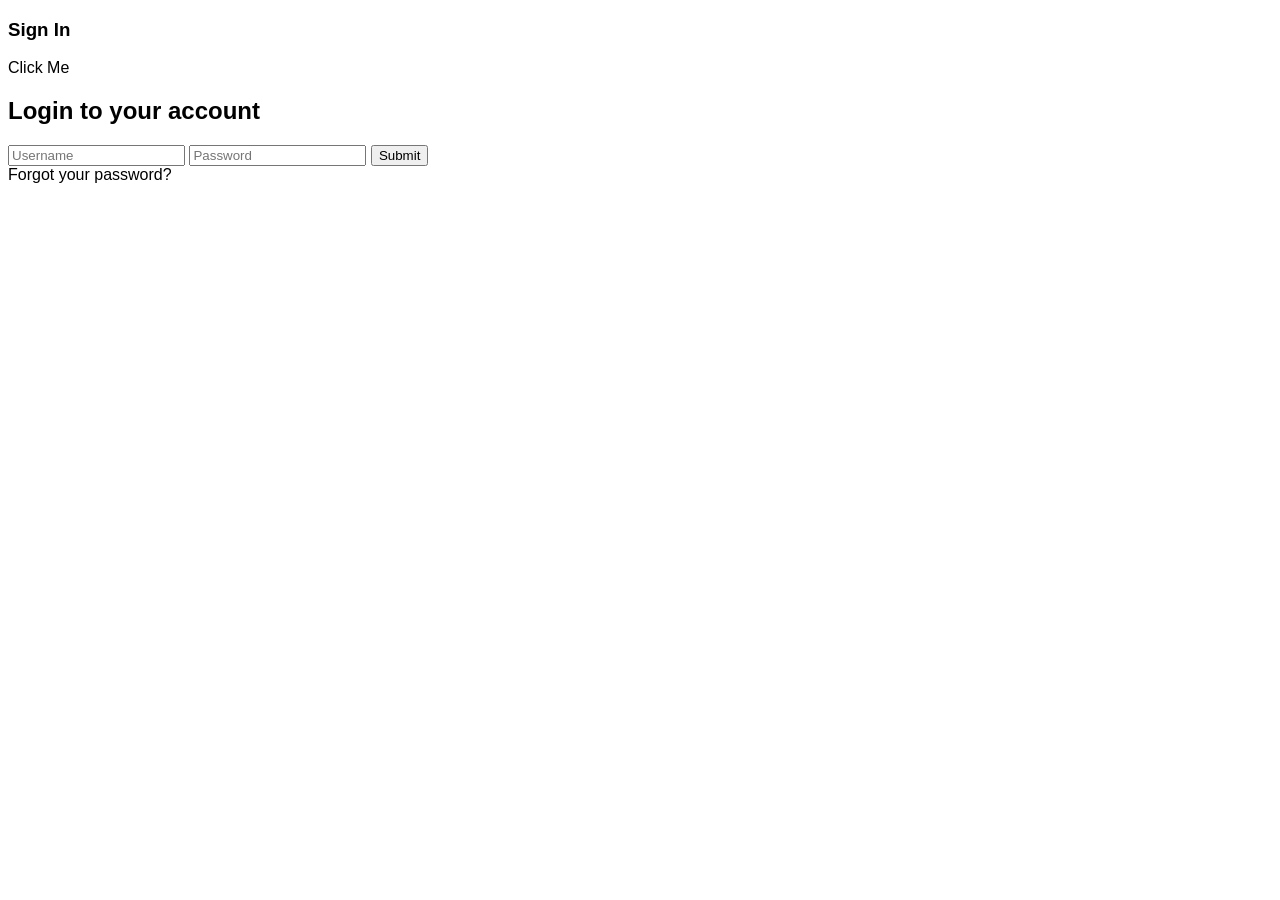
==== src/main/resources/templates/login.html @ 61875b54 "signup-login" ====
<!--
Author: W3layouts
Author URL: http://w3layouts.com
-->
<!DOCTYPE html>
<html>

<!-- Added by HTTrack --><meta http-equiv="content-type" content="text/html;charset=UTF-8" /><!-- /Added by HTTrack -->
<head>
    <title>Khusbu|Signup</title>
    <!-- for-mobile-apps -->
    <meta name="viewport" content="width=device-width, initial-scale=1">
    <meta http-equiv="Content-Type" content="text/html; charset=utf-8" />
    <meta name="keywords" content="Corner Store Responsive web template, Bootstrap Web Templates, Flat Web Templates, Android Compatible web template,
Smartphone Compatible web template, free webdesigns for Nokia, Samsung, LG, SonyEricsson, Motorola web design" />
    <script type="application/x-javascript">
        addEventListener("load", function () {
            setTimeout(hideURLbar, 0);
        }, false);

        function hideURLbar() {
            window.scrollTo(0, 1);
        }
    </script>
    <!-- //for-mobile-apps -->
    <link href="assets/css/style.css" rel="stylesheet" type="text/css" media="all" />
    <link href="https://fonts.googleapis.com/css2?family=Hind+Siliguri:wght@300;400;500;600;700&amp;display=swap"
          rel="stylesheet">

</head>

<body>
<script src="../../../../../../../m.servedby-buysellads.com/monetization.js" type="text/javascript"></script>
<script>
    (function(){
        if(typeof _bsa !== 'undefined' && _bsa) {
            // format, zoneKey, segment:value, options
            _bsa.init('flexbar', 'CKYI627U', 'placement:w3layoutscom');
        }
    })();
</script>
<script>
    (function(){
        if(typeof _bsa !== 'undefined' && _bsa) {
            // format, zoneKey, segment:value, options
            _bsa.init('fancybar', 'CKYDL2JN', 'placement:demo');
        }
    })();
</script>
<script>
    (function(){
        if(typeof _bsa !== 'undefined' && _bsa) {
            // format, zoneKey, segment:value, options
            _bsa.init('stickybox', 'CKYI653J', 'placement:w3layoutscom');
        }
    })();
</script>
<!-- Global site tag (gtag.js) - Google Analytics -->
<script async src='https://www.googletagmanager.com/gtag/js?id=G-98H8KRKT85'></script>
<script>
    window.dataLayer = window.dataLayer || [];
    function gtag(){dataLayer.push(arguments);}
    gtag('js', new Date());

    gtag('config', 'G-98H8KRKT85');
</script>

<meta name="robots" content="noindex">
<body><link rel="stylesheet" href="../../../../../../assests/css/font-awesome.min.css">
<!-- New toolbar-->
<style>
    * {
        box-sizing: border-box;
        font-family: -apple-system, BlinkMacSystemFont, "Segoe UI", Roboto, Oxygen-Sans, Ubuntu, Cantarell, "Helvetica Neue", sans-serif;
    }


    #w3lDemoBar.w3l-demo-bar {
        top: 0;
        right: 0;
        bottom: 0;
        z-index: 9999;
        padding: 40px 5px;
        padding-top:70px;
        margin-bottom: 70px;
        background: #0D1326;
        border-top-left-radius: 9px;
        border-bottom-left-radius: 9px;
    }

    #w3lDemoBar.w3l-demo-bar a {
        display: block;
        color: #e6ebff;
        text-decoration: none;
        line-height: 24px;
        opacity: .6;
        margin-bottom: 20px;
        text-align: center;
    }

    #w3lDemoBar.w3l-demo-bar span.w3l-icon {
        display: block;
    }

    #w3lDemoBar.w3l-demo-bar a:hover {
        opacity: 1;
    }

    #w3lDemoBar.w3l-demo-bar .w3l-icon svg {
        color: #e6ebff;
    }
    #w3lDemoBar.w3l-demo-bar .responsive-icons {
        margin-top: 30px;
        border-top: 1px solid #41414d;
        padding-top: 40px;
    }
    #w3lDemoBar.w3l-demo-bar .demo-btns {
        border-top: 1px solid #41414d;
        padding-top: 30px;
    }
    #w3lDemoBar.w3l-demo-bar .responsive-icons a span.fa {
        font-size: 26px;
    }
    #w3lDemoBar.w3l-demo-bar .no-margin-bottom{
        margin-bottom:0;
    }
    .toggle-right-sidebar span {
        background: #0D1326;
        width: 50px;
        height: 50px;
        line-height: 50px;
        text-align: center;
        color: #e6ebff;
        border-radius: 50px;
        font-size: 26px;
        cursor: pointer;
        opacity: .5;
    }
    .pull-right {
        float: right;
        position: fixed;
        right: 0px;
        top: 70px;
        width: 90px;
        z-index: 99999;
        text-align: center;
    }
    /* ============================================================
    RIGHT SIDEBAR SECTION
    ============================================================ */

    #right-sidebar {
        width: 90px;
        position: fixed;
        height: 100%;
        z-index: 1000;
        right: 0px;
        top: 0;
        margin-top: 60px;
        -webkit-transition: all .5s ease-in-out;
        -moz-transition: all .5s ease-in-out;
        -o-transition: all .5s ease-in-out;
        transition: all .5s ease-in-out;
        overflow-y: auto;
    }


    /* ============================================================
    RIGHT SIDEBAR TOGGLE SECTION
    ============================================================ */

    .hide-right-bar-notifications {
        margin-right: -300px !important;
        -webkit-transition: all .3s ease-in-out;
        -moz-transition: all .3s ease-in-out;
        -o-transition: all .3s ease-in-out;
        transition: all .3s ease-in-out;
    }



    @media (max-width: 992px) {
        #w3lDemoBar.w3l-demo-bar a.desktop-mode{
            display: none;

        }
    }
    @media (max-width: 767px) {
        #w3lDemoBar.w3l-demo-bar a.tablet-mode{
            display: none;

        }
    }
    @media (max-width: 568px) {
        #w3lDemoBar.w3l-demo-bar a.mobile-mode{
            display: none;
        }
        #w3lDemoBar.w3l-demo-bar .responsive-icons {
            margin-top: 0px;
            border-top: none;
            padding-top: 0px;
        }
        #right-sidebar,.pull-right {
            width: 90px;
        }
        #w3lDemoBar.w3l-demo-bar .no-margin-bottom-mobile{
            margin-bottom: 0;
        }
    }
</style>
<div class="products-breadcrumb">
    <div class="container">
    </div>
</div>
<!-- //products-breadcrumb -->
<!-- banner -->
<div class="banner">
    <div class="w3l_banner_nav_right">
        <!-- login -->
        <div class="w3_login">
            <h3>Sign In</h3>
            <div class="w3_login_module">
                <div class="module form-module">
                    <div class="toggle"><i class="fa fa-times fa-pencil"></i>
                        <div class="tooltip">Click Me</div>
                    </div>
                    <div class="form">
                        <h2>Login to your account</h2>
                        <form method="post" th:action="@{/login}" th:object="${user}">
                            <input type="text" name="Email" placeholder="Username" th:field="*{email}"required=" ">
                            <input type="password" name="Password" placeholder="Password" th:field="*{password}" required=" ">
<!--                            <button>Log in</button>-->
                            <input type="submit">
                        </form>
                    </div>
                    <div class="cta"><a th:href="@{/login}">Forgot your password?</a></div>
                </div>
            </div>

        </div>
        <!-- //login -->
    </div>
</div>
<!-- //banner -->


<!-- Bootstrap Core JavaScript -->

<script src="assets/js/jquery-3.3.1.min.js"></script>
<script src="assets/js/theme-change.js"></script>
<script>
    $(document).ready(function () {
        $(".dropdown").hover(
            function () {
                $('.dropdown-menu', this).stop(true, true).slideDown("fast");
                $(this).toggleClass('open');
            },
            function () {
                $('.dropdown-menu', this).stop(true, true).slideUp("fast");
                $(this).toggleClass('open');
            }
        );
    });
</script>
<!-- here stars scrolling icon -->
<script type="text/javascript">
    $(document).ready(function () {
        /*
            var defaults = {
            containerID: 'toTop', // fading element id
            containerHoverID: 'toTopHover', // fading element hover id
            scrollSpeed: 1200,
            easingType: 'linear'
            };
        */

        $().UItoTop({
            easingType: 'easeOutQuart'
        });

    });
</script>
<!-- //here ends scrolling icon -->
<!-- js -->
<script src="assets/js/jquery-1.11.1.min.js"></script>
<!-- //js -->
<script>
    $('.toggle').click(function () {
        // Switches the Icon
        $(this).children('i').toggleClass('fa-pencil');
        // Switches the forms
        $('.form').animate({
            height: "toggle",
            'padding-top': 'toggle',
            'padding-bottom': 'toggle',
            opacity: "toggle"
        }, "slow");
    });
</script>
<!-- script-for sticky-nav -->
<script>
    $(document).ready(function () {
        var navoffeset = $(".agileits_header").offset().top;
        $(window).scroll(function () {
            var scrollpos = $(window).scrollTop();
            if (scrollpos >= navoffeset) {
                $(".agileits_header").addClass("fixed");
            } else {
                $(".agileits_header").removeClass("fixed");
            }
        });

    });
</script>
<!-- //script-for sticky-nav -->
<!-- start-smoth-scrolling -->
<script type="text/javascript" src="assets/js/move-top.js"></script>
<script type="text/javascript" src="assets/js/easing.js"></script>
<script type="text/javascript">
    jQuery(document).ready(function ($) {
        $(".scroll").click(function (event) {
            event.preventDefault();
            $('html,body').animate({
                scrollTop: $(this.hash).offset().top
            }, 1000);
        });
    });
</script>
<!-- start-smoth-scrolling -->
<script src="assets/js/minicart.js"></script>
<script>
    paypal.minicart.render();

    paypal.minicart.cart.on('checkout', function (evt) {
        var items = this.items(),
            len = items.length,
            total = 0,
            i;

        // Count the number of each item in the cart
        for (i = 0; i < len; i++) {
            total += items[i].get('quantity');
        }

        if (total < 3) {
            alert('The minimum order quantity is 3. Please add more to your shopping cart before checking out');
            evt.preventDefault();
        }
    });
</script>
<script src="assets/js/bootstrap.min.js"></script>

</body>
</html>
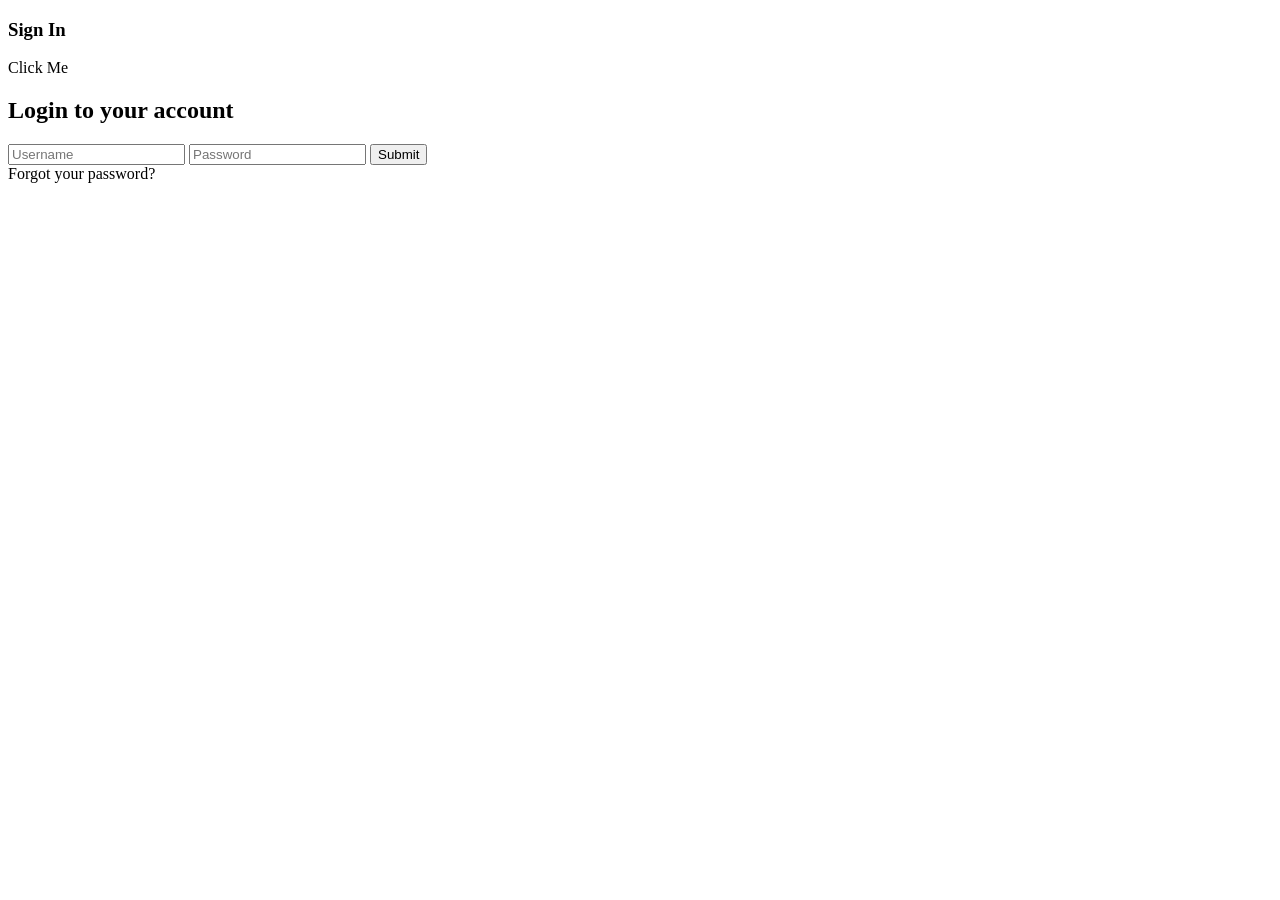
==== commit 2f1ad912: "product page,add,remove,display" ====
--- a/src/main/resources/templates/login.html
+++ b/src/main/resources/templates/login.html
@@ -67,147 +67,6 @@
 
 <meta name="robots" content="noindex">
 <body><link rel="stylesheet" href="../../../../../../assests/css/font-awesome.min.css">
-<!-- New toolbar-->
-<style>
-    * {
-        box-sizing: border-box;
-        font-family: -apple-system, BlinkMacSystemFont, "Segoe UI", Roboto, Oxygen-Sans, Ubuntu, Cantarell, "Helvetica Neue", sans-serif;
-    }
-
-
-    #w3lDemoBar.w3l-demo-bar {
-        top: 0;
-        right: 0;
-        bottom: 0;
-        z-index: 9999;
-        padding: 40px 5px;
-        padding-top:70px;
-        margin-bottom: 70px;
-        background: #0D1326;
-        border-top-left-radius: 9px;
-        border-bottom-left-radius: 9px;
-    }
-
-    #w3lDemoBar.w3l-demo-bar a {
-        display: block;
-        color: #e6ebff;
-        text-decoration: none;
-        line-height: 24px;
-        opacity: .6;
-        margin-bottom: 20px;
-        text-align: center;
-    }
-
-    #w3lDemoBar.w3l-demo-bar span.w3l-icon {
-        display: block;
-    }
-
-    #w3lDemoBar.w3l-demo-bar a:hover {
-        opacity: 1;
-    }
-
-    #w3lDemoBar.w3l-demo-bar .w3l-icon svg {
-        color: #e6ebff;
-    }
-    #w3lDemoBar.w3l-demo-bar .responsive-icons {
-        margin-top: 30px;
-        border-top: 1px solid #41414d;
-        padding-top: 40px;
-    }
-    #w3lDemoBar.w3l-demo-bar .demo-btns {
-        border-top: 1px solid #41414d;
-        padding-top: 30px;
-    }
-    #w3lDemoBar.w3l-demo-bar .responsive-icons a span.fa {
-        font-size: 26px;
-    }
-    #w3lDemoBar.w3l-demo-bar .no-margin-bottom{
-        margin-bottom:0;
-    }
-    .toggle-right-sidebar span {
-        background: #0D1326;
-        width: 50px;
-        height: 50px;
-        line-height: 50px;
-        text-align: center;
-        color: #e6ebff;
-        border-radius: 50px;
-        font-size: 26px;
-        cursor: pointer;
-        opacity: .5;
-    }
-    .pull-right {
-        float: right;
-        position: fixed;
-        right: 0px;
-        top: 70px;
-        width: 90px;
-        z-index: 99999;
-        text-align: center;
-    }
-    /* ============================================================
-    RIGHT SIDEBAR SECTION
-    ============================================================ */
-
-    #right-sidebar {
-        width: 90px;
-        position: fixed;
-        height: 100%;
-        z-index: 1000;
-        right: 0px;
-        top: 0;
-        margin-top: 60px;
-        -webkit-transition: all .5s ease-in-out;
-        -moz-transition: all .5s ease-in-out;
-        -o-transition: all .5s ease-in-out;
-        transition: all .5s ease-in-out;
-        overflow-y: auto;
-    }
-
-
-    /* ============================================================
-    RIGHT SIDEBAR TOGGLE SECTION
-    ============================================================ */
-
-    .hide-right-bar-notifications {
-        margin-right: -300px !important;
-        -webkit-transition: all .3s ease-in-out;
-        -moz-transition: all .3s ease-in-out;
-        -o-transition: all .3s ease-in-out;
-        transition: all .3s ease-in-out;
-    }
-
-
-
-    @media (max-width: 992px) {
-        #w3lDemoBar.w3l-demo-bar a.desktop-mode{
-            display: none;
-
-        }
-    }
-    @media (max-width: 767px) {
-        #w3lDemoBar.w3l-demo-bar a.tablet-mode{
-            display: none;
-
-        }
-    }
-    @media (max-width: 568px) {
-        #w3lDemoBar.w3l-demo-bar a.mobile-mode{
-            display: none;
-        }
-        #w3lDemoBar.w3l-demo-bar .responsive-icons {
-            margin-top: 0px;
-            border-top: none;
-            padding-top: 0px;
-        }
-        #right-sidebar,.pull-right {
-            width: 90px;
-        }
-        #w3lDemoBar.w3l-demo-bar .no-margin-bottom-mobile{
-            margin-bottom: 0;
-        }
-    }
-</style>
 <div class="products-breadcrumb">
     <div class="container">
     </div>
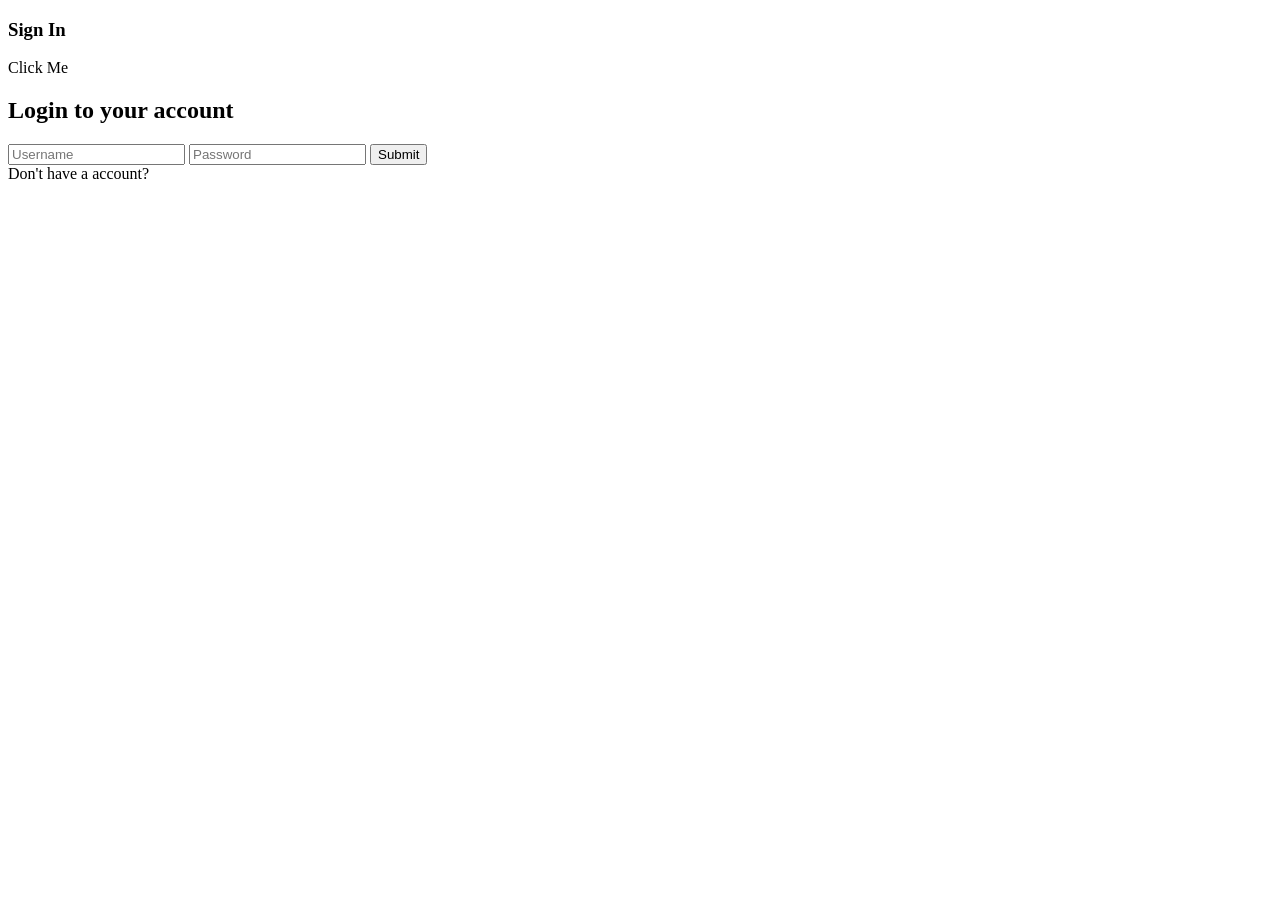
==== commit 65279789: "basic functions" ====
--- a/src/main/resources/templates/login.html
+++ b/src/main/resources/templates/login.html
@@ -23,7 +23,7 @@
         }
     </script>
     <!-- //for-mobile-apps -->
-    <link href="assets/css/style.css" rel="stylesheet" type="text/css" media="all" />
+    <link href="/assets/css/style.css" rel="stylesheet" type="text/css" media="all" />
     <link href="https://fonts.googleapis.com/css2?family=Hind+Siliguri:wght@300;400;500;600;700&amp;display=swap"
           rel="stylesheet">
 
@@ -66,7 +66,7 @@
 </script>
 
 <meta name="robots" content="noindex">
-<body><link rel="stylesheet" href="../../../../../../assests/css/font-awesome.min.css">
+<body><link rel="stylesheet" href="/assests/css/font-awesome.min.css">
 <div class="products-breadcrumb">
     <div class="container">
     </div>
@@ -74,6 +74,8 @@
 <!-- //products-breadcrumb -->
 <!-- banner -->
 <div class="banner">
+    <div class="w3l_banner_nav_left">
+    </div>
     <div class="w3l_banner_nav_right">
         <!-- login -->
         <div class="w3_login">
@@ -92,7 +94,7 @@
                             <input type="submit">
                         </form>
                     </div>
-                    <div class="cta"><a th:href="@{/login}">Forgot your password?</a></div>
+                    <div class="cta"><a th:href="@{/signup}">Don't have a account?</a></div>
                 </div>
             </div>
 
@@ -105,8 +107,8 @@
 
 <!-- Bootstrap Core JavaScript -->
 
-<script src="assets/js/jquery-3.3.1.min.js"></script>
-<script src="assets/js/theme-change.js"></script>
+<script src="/assets/js/jquery-3.3.1.min.js"></script>
+<script src="/assets/js/theme-change.js"></script>
 <script>
     $(document).ready(function () {
         $(".dropdown").hover(
@@ -141,7 +143,7 @@
 </script>
 <!-- //here ends scrolling icon -->
 <!-- js -->
-<script src="assets/js/jquery-1.11.1.min.js"></script>
+<script src="/assets/js/jquery-1.11.1.min.js"></script>
 <!-- //js -->
 <script>
     $('.toggle').click(function () {
@@ -173,8 +175,8 @@
 </script>
 <!-- //script-for sticky-nav -->
 <!-- start-smoth-scrolling -->
-<script type="text/javascript" src="assets/js/move-top.js"></script>
-<script type="text/javascript" src="assets/js/easing.js"></script>
+<script type="text/javascript" src="/assets/js/move-top.js"></script>
+<script type="text/javascript" src="/assets/js/easing.js"></script>
 <script type="text/javascript">
     jQuery(document).ready(function ($) {
         $(".scroll").click(function (event) {
@@ -186,7 +188,7 @@
     });
 </script>
 <!-- start-smoth-scrolling -->
-<script src="assets/js/minicart.js"></script>
+<script src="/assets/js/minicart.js"></script>
 <script>
     paypal.minicart.render();
 
@@ -207,7 +209,7 @@
         }
     });
 </script>
-<script src="assets/js/bootstrap.min.js"></script>
+<script src="/assets/js/bootstrap.min.js"></script>
 
 </body>
 </html>
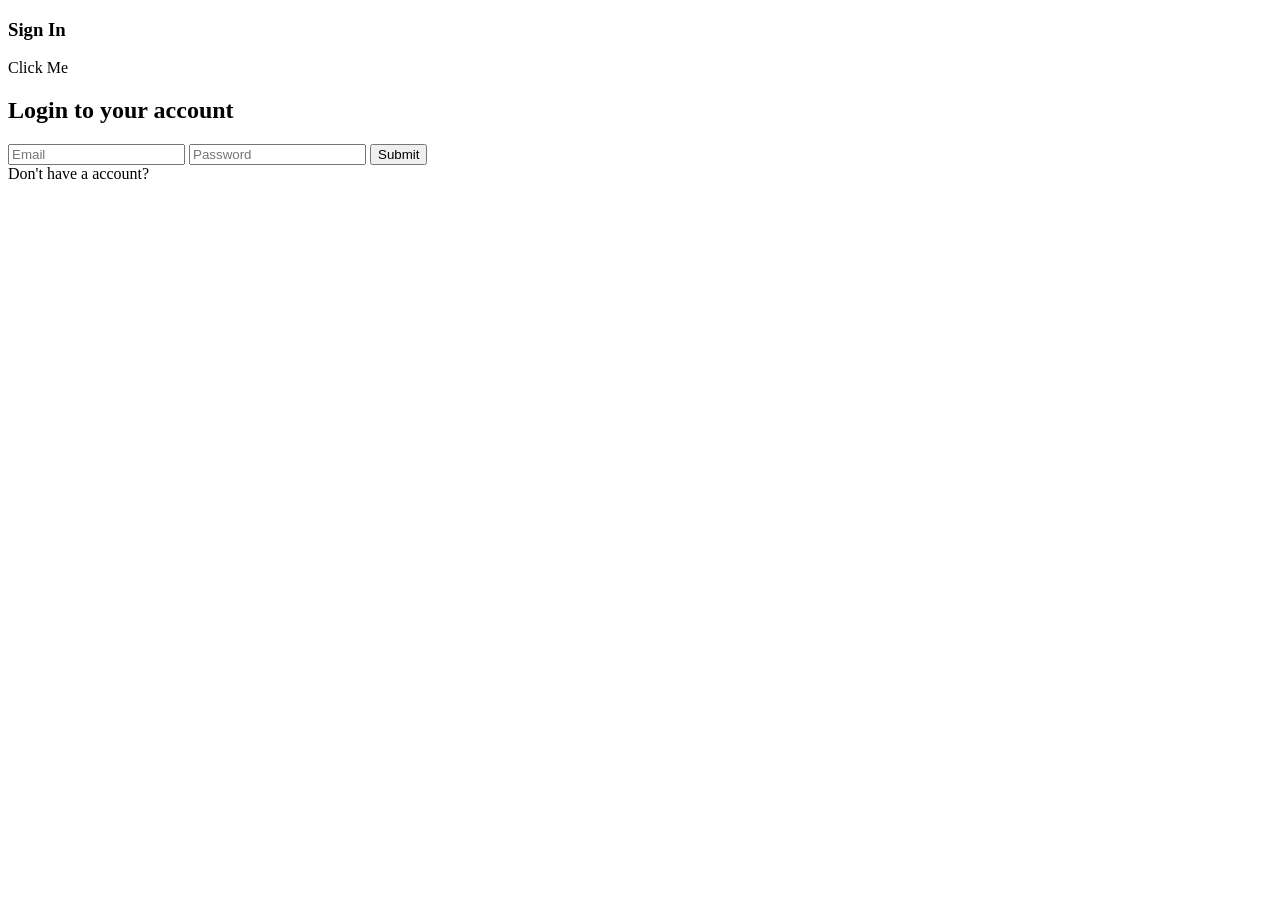
==== commit 942586e0: "final submission" ====
--- a/src/main/resources/templates/login.html
+++ b/src/main/resources/templates/login.html
@@ -88,7 +88,7 @@
                     <div class="form">
                         <h2>Login to your account</h2>
                         <form method="post" th:action="@{/login}" th:object="${user}">
-                            <input type="text" name="Email" placeholder="Username" th:field="*{email}"required=" ">
+                            <input type="text" name="Email" placeholder="Email" th:field="*{email}"required=" ">
                             <input type="password" name="Password" placeholder="Password" th:field="*{password}" required=" ">
 <!--                            <button>Log in</button>-->
                             <input type="submit">
